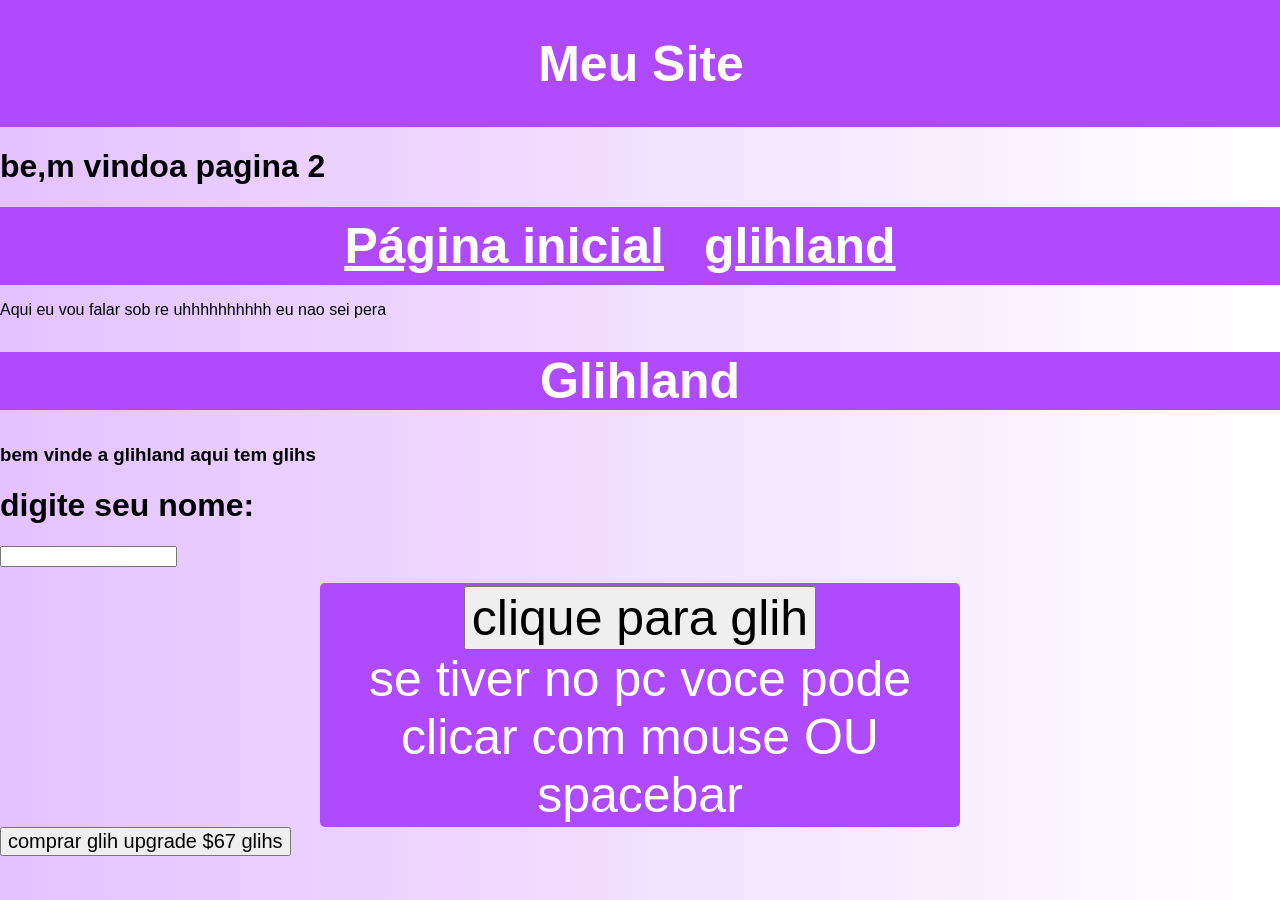
==== glih.html @ 587b5fa8 "renomeaer pra glih.html a glihlandia" ====
<!DOCTYPE html> 
<html lang="pt-br"> 
<head> 
<meta charset="UTF-8"> 
<title>uwu</title>
<link rel="stylesheet" href="style.css">
</head> 
<body>
<!-- Topo -->
    <div style="width: 100%; padding: 1px;"> 
        <h1>Meu Site</h1> 
    </div>

<h1>be,m vindoa pagina 2</h1>

<nav>
    <ul>
        <li><a href="index.html">Página inicial</a></li>
        <li><a href="glih.html">glihland</a></li>
    </ul>
</nav>

<p>Aqui eu vou falar sob re uhhhhhhhhhh eu nao sei pera</p>

<div><h1>Glihland</h1></div>
<h3>bem vinde a glihland aqui tem glihs</h3>

<form id="formGlihName"><h1>digite seu nome: </h1><input id="nameInput"></form>
<!-- <button id="submitButton"> -->
<p id="userNameMessage"></p>

<div id="mainGlih">
<button id="glihButton">clique para glih</button> <p id="tip">se tiver no pc voce pode clicar com mouse OU spacebar</p>
<p id="glihMessage"></p>
</div>
<div id="glihBalanceMessage"><h1></h1></div>

<button id="buyGlih">comprar glih upgrade sih seh reais</button>

<script src="script.js"></script>
</body>
</html>
---- style.css ----
body {
    background-image: linear-gradient(to right, #e4c1ff, #ffffff);
    min-height: 100vh;
    margin: 0;
    font-family: Arial;
}
div {
    background-color: #af4aff;
    text-align: center;
    font-size: 25px;
    color: #ffffff;
}
nav{
    background-color: #af4aff;
    padding: 10px;
}
nav ul{
    list-style: none;
    margin: 0px;
    padding: 0px;
    display: flex;
    justify-content: center;
}
nav ul li{   
    margin-right: 40px;
    }
nav ul li a{
    font-size: 50px;
    color: white; 
    font-weight: bold;
}
nav a{
    transition: 0.3s;
}
nav a:hover{
    color: #fff700;
}
.glih {
    width: 25%;
    height: auto;
}
table{
    color: #333333;
}
hr{
    color: #000000;
}
button {
    font-size: 20px;
}
.info {
    background-image: linear-gradient(to right,#d05bff,#6800bd,#2f0055);
}
#glihBalanceMessage {
    font-size: 200%;
    position: fixed;
    bottom: 30px;
    right: 30px;
    padding-left: 10px;
    padding-right: 10px;
    padding-bottom: 6px;
    border: 4px solid #632497;
    border-radius: 10px
}
#mainGlih {
    display: flex;
    flex-direction: column;
    align-items: center;
    margin: 0 auto;
    padding: 0;
    padding-top: 3px;
    padding-bottom: 3px;
    border-radius: 5px;
    width: 50%;
}
#mainGlih * {
    margin: 0;
    font-size: 200%;
}
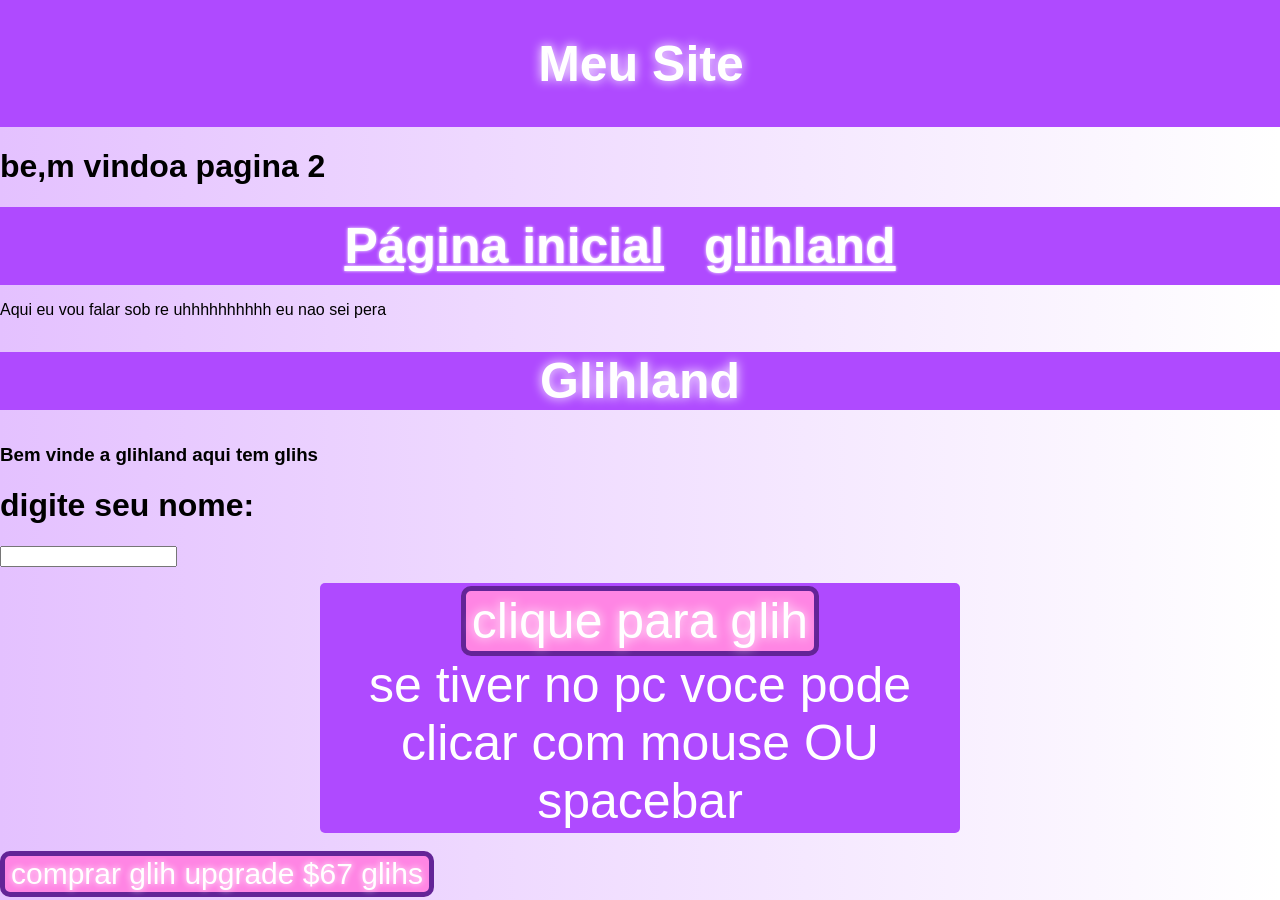
==== commit 5b6a7153: "adicionando glow a glihlandia e tambem botei aquela letra ali em maiiusculo" ====
--- a/glih.html
+++ b/glih.html
@@ -8,22 +8,22 @@
 <body>
 <!-- Topo -->
     <div style="width: 100%; padding: 1px;"> 
-        <h1>Meu Site</h1> 
+        <h1 class="pretty">Meu Site</h1> 
     </div>
 
 <h1>be,m vindoa pagina 2</h1>
 
 <nav>
     <ul>
-        <li><a href="index.html">Página inicial</a></li>
-        <li><a href="glih.html">glihland</a></li>
+        <li class="pretty"><a href="index.html">Página inicial</a></li>
+        <li class="pretty"><a href="glih.html">glihland</a></li>
     </ul>
 </nav>
 
 <p>Aqui eu vou falar sob re uhhhhhhhhhh eu nao sei pera</p>
 
-<div><h1>Glihland</h1></div>
-<h3>bem vinde a glihland aqui tem glihs</h3>
+<div><h1 class="pretty">Glihland</h1></div>
+<h3>Bem vinde a glihland aqui tem glihs</h3>
 
 <form id="formGlihName"><h1>digite seu nome: </h1><input id="nameInput"></form>
 <!-- <button id="submitButton"> -->
@@ -33,7 +33,9 @@
 <button id="glihButton">clique para glih</button> <p id="tip">se tiver no pc voce pode clicar com mouse OU spacebar</p>
 <p id="glihMessage"></p>
 </div>
-<div id="glihBalanceMessage"><h1></h1></div>
+<div id="glihBalanceMessage" class="pretty"><h1></h1></div>
+
+<br>
 
 <button id="buyGlih">comprar glih upgrade sih seh reais</button>
 
--- a/style.css
+++ b/style.css
@@ -9,6 +9,9 @@
     text-align: center;
     font-size: 25px;
     color: #ffffff;
+}
+.pretty {
+    text-shadow: 0 0 0.22em #fff;
 }
 nav{
     background-color: #af4aff;
@@ -34,6 +37,7 @@
 }
 nav a:hover{
     color: #fff700;
+    text-shadow: 0 0 15px #fff700;
 }
 .glih {
     width: 25%;
@@ -46,7 +50,16 @@
     color: #000000;
 }
 button {
-    font-size: 20px;
+    font-size: 30px;
+    touch-action: manipulation;
+    background-color: #ff85e4;
+    border: 5px solid #632497;
+    border-radius: 10px;
+    color: #fff;
+    text-shadow: 0 0 0.22em #fff;
+}
+button:hover{
+    background-color: #dd6fc5;
 }
 .info {
     background-image: linear-gradient(to right,#d05bff,#6800bd,#2f0055);
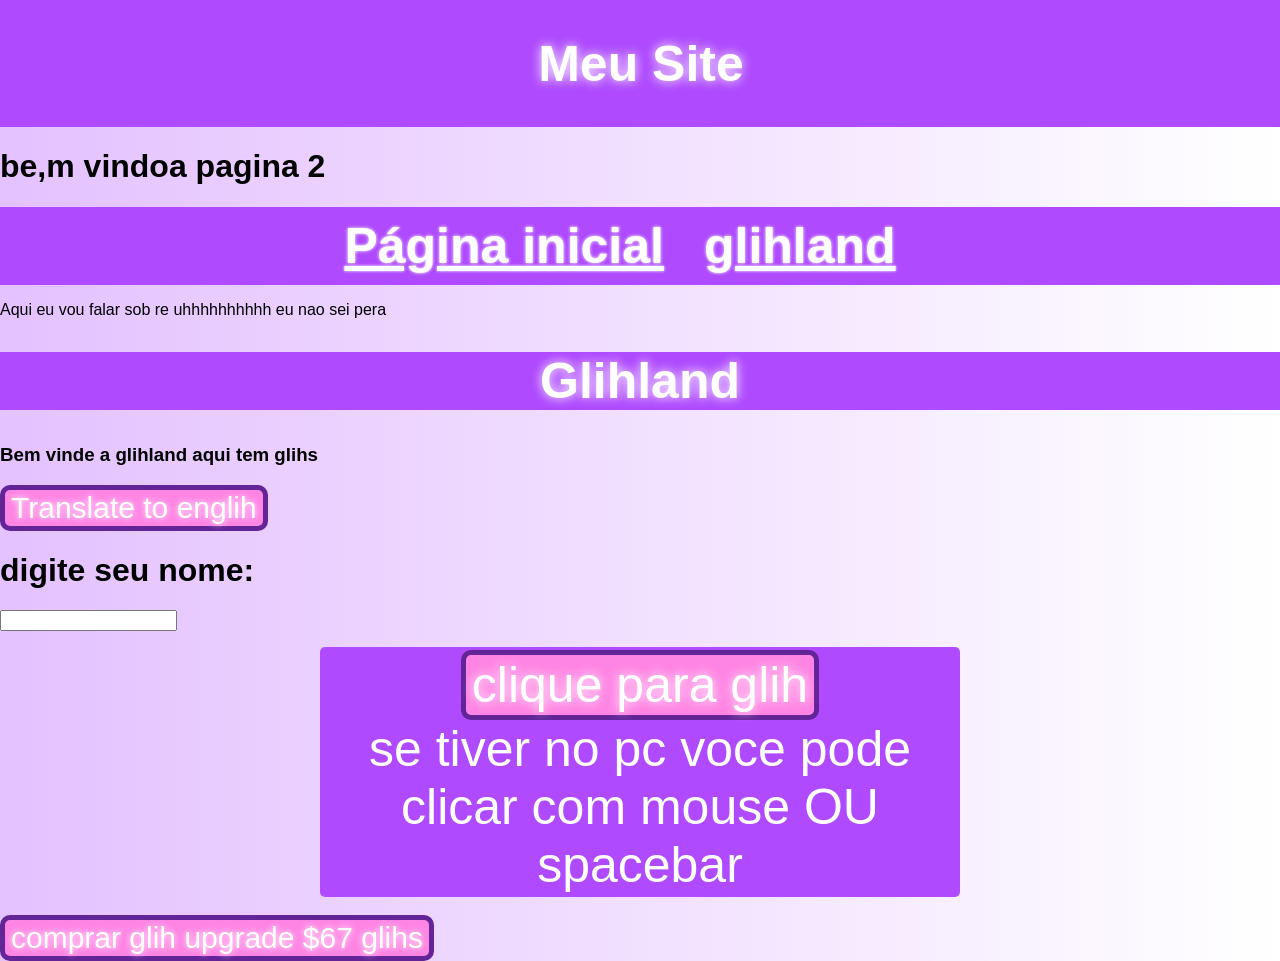
==== commit 94c77d6b: "traducao2 esqueci o botao  q tradusz" ====
--- a/glih.html
+++ b/glih.html
@@ -23,14 +23,15 @@
 <p>Aqui eu vou falar sob re uhhhhhhhhhh eu nao sei pera</p>
 
 <div><h1 class="pretty">Glihland</h1></div>
-<h3>Bem vinde a glihland aqui tem glihs</h3>
+<h3 data-translate="welcome">Bem vinde a glihland aqui tem glihs</h3>
+<button id="buttonTranslate">Translate to englih</button>
 
-<form id="formGlihName"><h1>digite seu nome: </h1><input id="nameInput"></form>
+<form id="formGlihName"><h1 data-translate="nameInput">digite seu nome: </h1><input id="nameInput"></form>
 <!-- <button id="submitButton"> -->
 <p id="userNameMessage"></p>
 
 <div id="mainGlih">
-<button id="glihButton">clique para glih</button> <p id="tip">se tiver no pc voce pode clicar com mouse OU spacebar</p>
+<button id="glihButton" data-translate="glihButton">clique para glih</button> <p id="tip" data-translate="tip">se tiver no pc voce pode clicar com mouse OU spacebar</p>
 <p id="glihMessage"></p>
 </div>
 <div id="glihBalanceMessage" class="pretty"><h1></h1></div>
